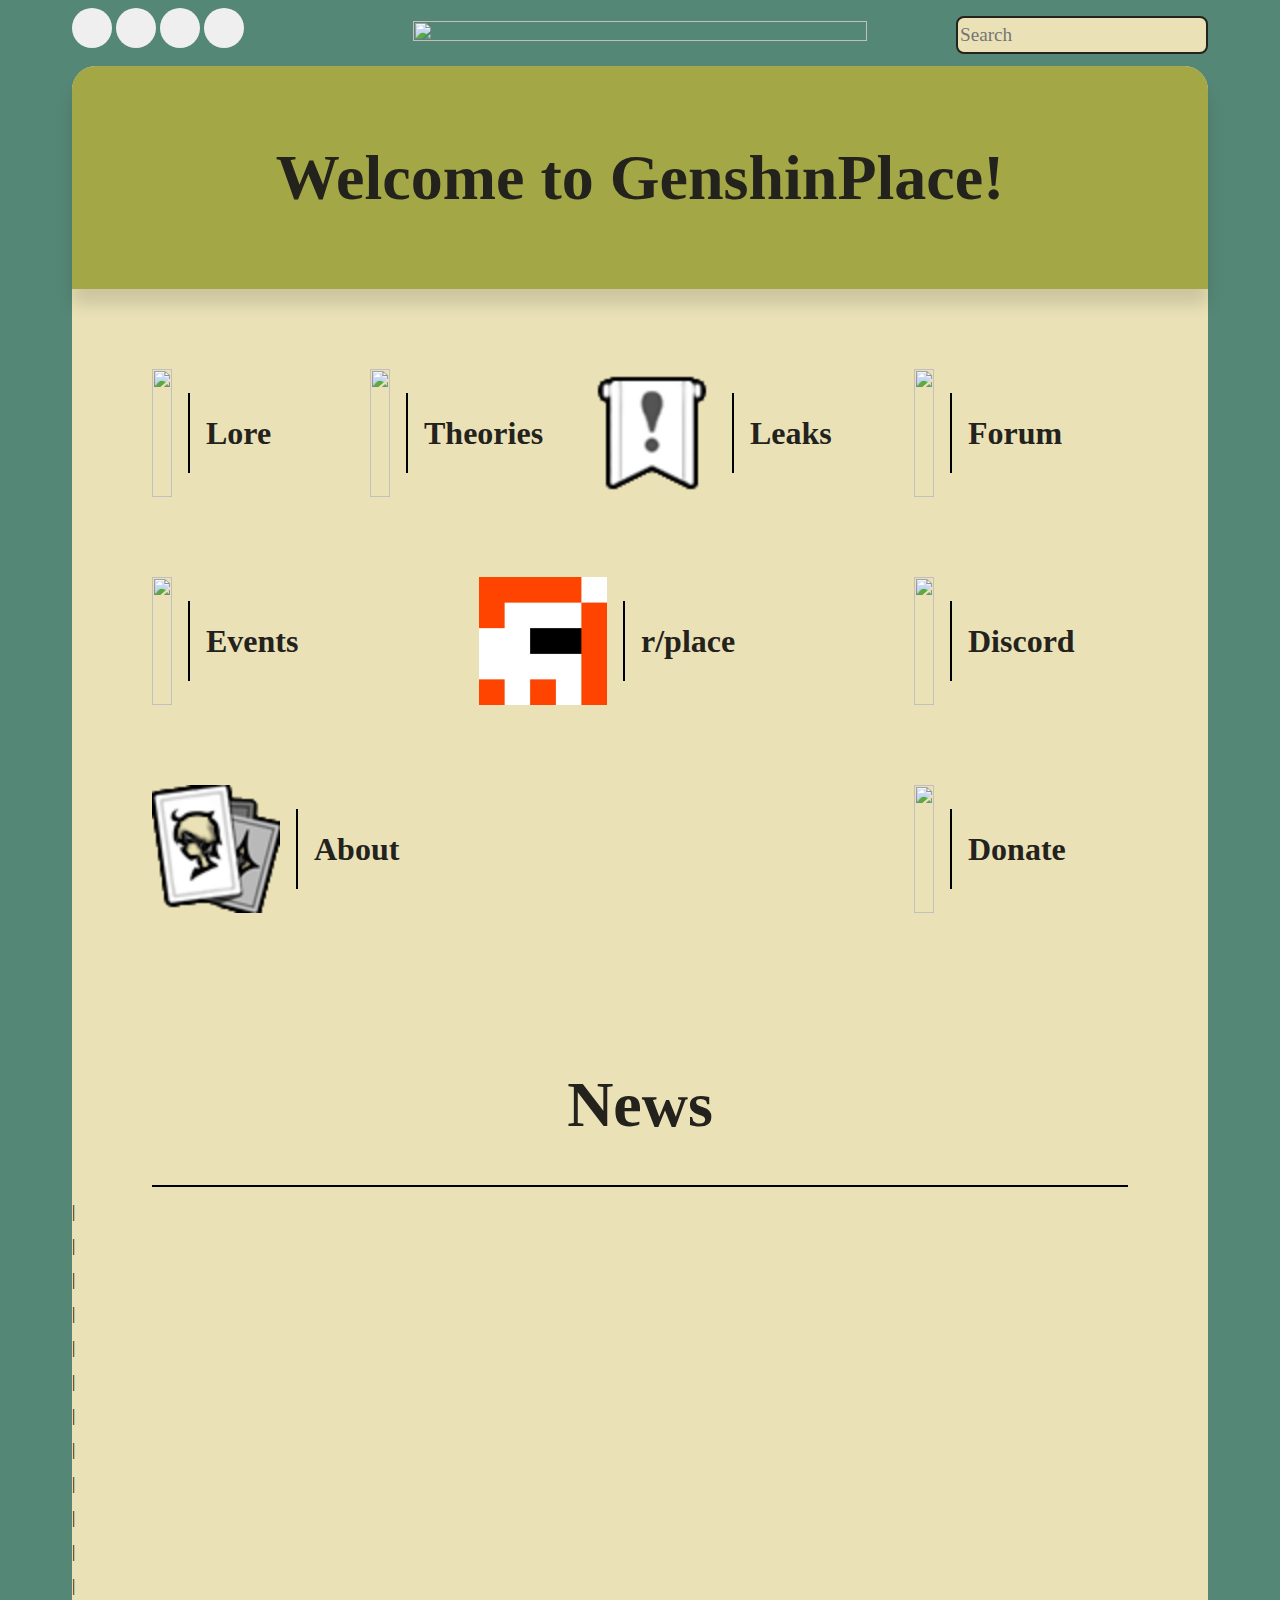
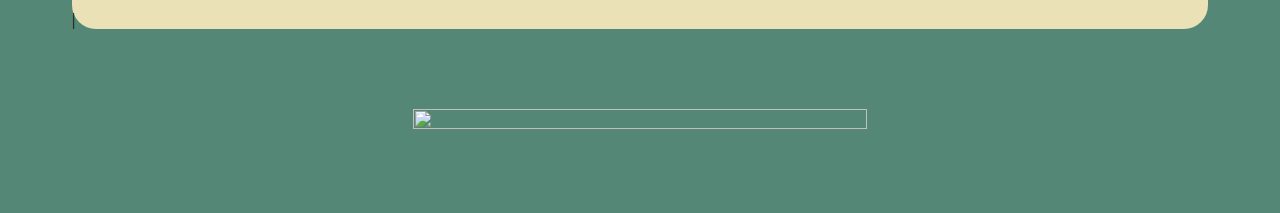
==== index.html @ 17d7ff28 "added content" ====
<!DOCTYPE html>
<html lang="en" class="green">
 <header>
   <link rel="stylesheet" href="index-style.css">
      <div class="header-child-1">
        <button id="theme" class="theme-btn green" onclick="setTheme('green');setLogoGreen()" title="Sumeru">
        </button>
        <button id="theme" class="theme-btn light" onclick="setTheme('light');setLogoBlack()" title="Light">
        </button>
        <button id="theme" class="theme-btn dark" onclick="setTheme('dark');setLogoGold()" title="Dark">
        </button>
        <button id="theme" class="theme-btn oled" onclick="setTheme('oled');setLogoWhite()" title="Oled">
        </button>
      </div>
      <div class="header-child-2"> 
          <img id="logo" src="images/logo-green.svg">
      </div>
      <div class="header-child-3">
        <input type="text" name="search" placeholder="Search">
      </div>
 </header>
 <body>
  <div class="body-parent">
<!-- PAGE CONTENT -->
  <div class="title">
    <h1>Welcome to GenshinPlace!</h1>
  </div>
    <div class="quick-nav">
      <a href="wiki-template.html">
        <div class="quick-nav-item">
          <div class="quick-nav-item-image">
              <img id="icon" src="images/lore.png"/> 
          </div>
          <div class="quick-nav-item-text">
            <h1>Lore</h1>
          </div>
        </div>
      </a>
        <div class="quick-nav-item">
          <div class="quick-nav-item-image">
              <img id="icon" src="images/theories.png"/> 
          </div>
          <div class="quick-nav-item-text">
            <h1>Theories</h1>
          </div>
        </div>
        <div class="quick-nav-item">
          <div class="quick-nav-item-image">
              <img id="icon" src="images/leaks.png"/> 
          </div>
          <div class="quick-nav-item-text">
            <h1>Leaks</h1>
          </div>
        </div>
        <div class="quick-nav-item">
          <div class="quick-nav-item-image">
              <img id="icon" src="images/forum.png"/> 
          </div>
          <div class="quick-nav-item-text">
            <h1>Forum</h1>
          </div>
        </div>
        <div class="quick-nav-item">
          <div class="quick-nav-item-image">
              <img id="icon" src="images/events.png"/> 
          </div>
          <div class="quick-nav-item-text">
            <h1>Events</h1>
          </div>
        </div>
        <div class="quick-nav-item">
          <div class="quick-nav-item-image">
              <img id="icon" src="images/place.png"/> 
          </div>
          <div class="quick-nav-item-text">
            <h1>r/place</h1>
          </div>
        </div>
        <div class="quick-nav-item">
          <div class="quick-nav-item-image" >
              <img id="icon" src="images/discord.svg"/> 
          </div>
          <div class="quick-nav-item-text">
            <h1>Discord</h1>
          </div>
        </div>
        <div class="quick-nav-item">
          <div class="quick-nav-item-image">
              <img id="icon" src="images/about.png"/> 
          </div>
          <div class="quick-nav-item-text">
            <h1>About</h1>
          </div>
        </div>
        <div class="quick-nav-item">
          <div class="quick-nav-item-image">
              <img id="icon" src="images/donate.png"/> 
          </div>
          <div class="quick-nav-item-text">
            <h1>Donate</h1>
          </div>
        </div>
    </div>
    <div class="subtitle">
      <h1>News</h1>
    </div>
    <div>
      <p>|</p>
      <p>|</p>
      <p>|</p>
      <p>|</p>
      <p>|</p>
      <p>|</p>
      <p>|</p>
      <p>|</p>
      <p>|</p>
      <p>|</p>
      <p>|</p>
      <p>|</p>
      <p>|</p>
    </div>
<!-- END PAGE CONTENT -->
  </div>
 </body>
 <footer>
   <img id="foot-logo" src="images/foot-logo-green.svg">
 </footer>
 <script src="scripts/script.js" type="text/javascript"></script>
---- index-style.css ----
/* GenshinPlace Website CSS by LHBread */
@font-face {
  font-family: Genshin-font;
  src: url(fonts/ja-jp.ttf);
}

/* Scroll bar */

::-webkit-scrollbar {
  width: 10px;
}

::-webkit-scrollbar-track {
  background: rgba(0, 0, 0, 0);
}

::-webkit-scrollbar-thumb {
  background: var(--accent2);
  border-radius: 5px;
}

::-webkit-scrollbar-thumb:hover {
  background: var(--accent1);
}

/* Theme colors */

:root.green {
  --base: #558776;
  --accent1: #EAE2B6;
  --accent2: #A3A745;
  --textBase: #000000;
  --textHighlight: #24221d;
}

:root.light {
  --base: #F0E9D2;
  --accent1: #E6DDC4;
  --accent2: #678983;
  --textBase: #000000;
  --textHighlight: #181D31;
}

:root.dark {
  --base: #041C32;
  --accent1: #04293A;
  --accent2: #064663;
  --textBase: #FFFFFF; 
  --textHighlight: #ECB365;
}

:root.oled {
  --base: #000000;
  --accent1: #07252e;
  --accent2: #204020;
  --textBase: #e0e0e0;
  --textHighlight: #c0c0c0;
}

/* Begin main page */

html {
  margin-left: 5%;
  margin-right: 5%;
  background-color: var(--base);
  scroll-behavior: smooth;
}

a {
  color: var(--textBase); 
  text-decoration: none;
}

img {
  height: 100%;
  width: 100%;
  object-fit: contain;
}

/* Heading */

header {
  display: flex;
  max-width: 90rem;
  min-width: 50rem;
  margin:auto;
  justify-content: space-between;
  align-items: baseline;
}

.header-child-1 {
  min-height: 15%;
  min-width: 25%;
  padding-bottom: 1%;
  align-items: bottom;
}

.theme-btn {
  padding: 0.5em;
  width: 3em;
  height: 3em;
  border-radius: 50%;
  cursor: pointer;
  border: none;
}

.header-child-2 {
  min-height: 15%;
  min-width: 40%;
}

.header-child-3 {
  display: flex; 
  color: var(--textBase);
  min-width: 25%;
  min-height: 30%;
  padding-bottom: 1%;
  justify-content: end;
  align-items: flex-end;
}

.header-child-3 input[type=text] {
  font-family: Genshin-font;
  font-size: 120%;
  color: var(--textBase);
  min-width: 5rem;
  max-width:25rem;
  height: 2rem;
  background-color: var(--accent1);
  border: 2px solid;
  border-radius: 0.5rem;
  border-color: var(--textHighlight);
}

/* Body */

.body-parent {
  font-family: Genshin-font;
  margin: auto;
  min-height: 100%;
  max-width: 90rem;
  min-width: 50rem;
  border-radius: 1.5rem;
  background-color:var(--accent1);
}

.title {
    color: var(--textHighlight);
    padding: 2rem;
    font-size: 2rem;
    text-align: center;
    background-color: var(--accent2);
    border-top-left-radius: inherit;
    border-top-right-radius: inherit;
    box-shadow: 0rem 1rem 1rem rgba(0, 0, 0, .125);
}

.quick-nav {
  width: fill;
  display: flex;
  flex-wrap: wrap;
  justify-content: space-between;
  margin-right: 5rem;
  margin-left: 5rem;
  margin-top: 2.5rem;
  margin-bottom: 2.5rem;

}

.quick-nav-item {
  height: 8rem;
  display:flex;
  font-family: Genshin-font;
  align-items: center;  
  color: var(--textHighlight);
  margin-top: 2.5rem;
  margin-bottom: 2.5rem;  
}

.quick-nav-item-image {
    height: 100%;
    width: fit-content;
}

.quick-nav-item-text {
    height: 5rem;
    width: 10rem;
    display: flex;
    align-items: center;
    border-left: solid black 2px;
    margin-left: 1rem;
    padding-left: 1rem;
}

.subtitle {
    color: var(--textHighlight);
    text-align: center;
    padding: 2rem;
    padding-bottom: 0rem;
    margin-left: 5rem;
    margin-right: 5rem;
    font-size: 2rem;
    text-align: center;
    border-bottom: solid 2px var(--textBase)
}

footer {
    display: flex;
    justify-content: center;
    margin-left: 30%;
    margin-right: 30%;
    margin-top: 5rem;
    margin-bottom: 5rem;
}
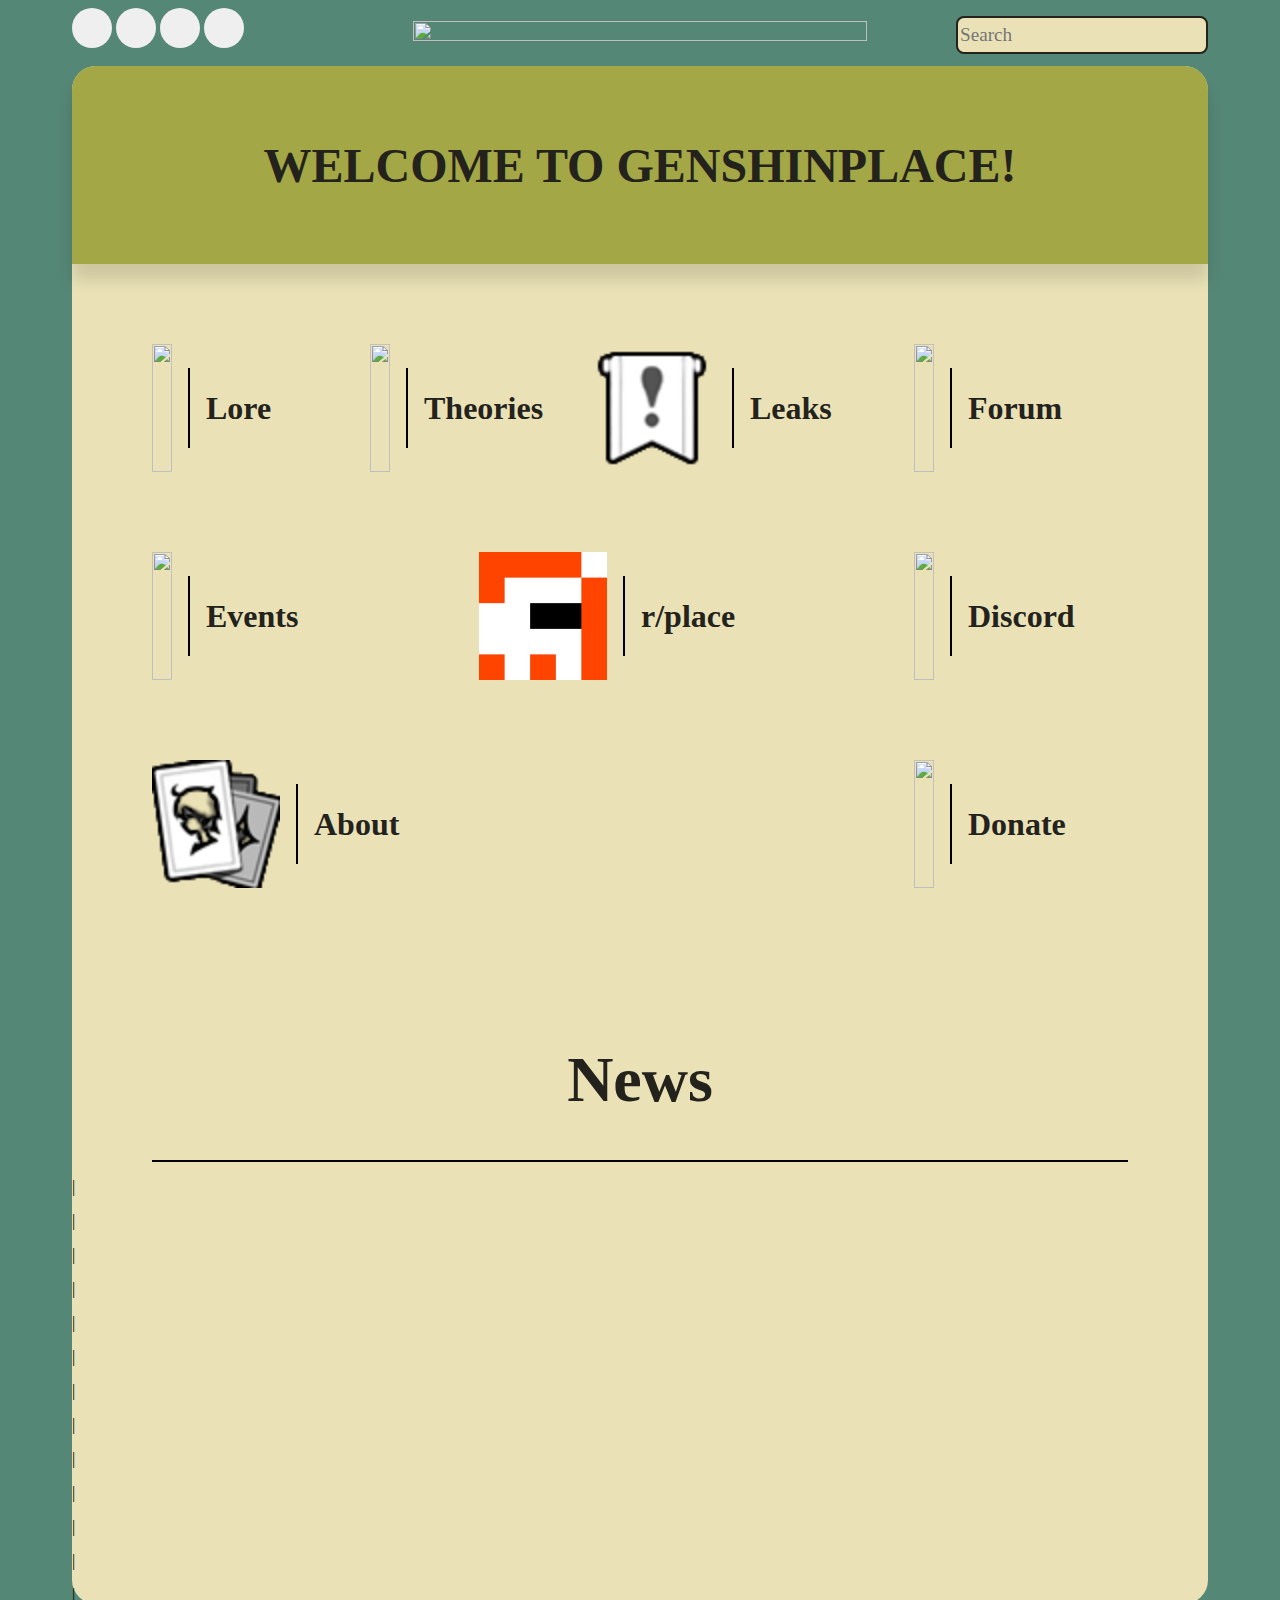
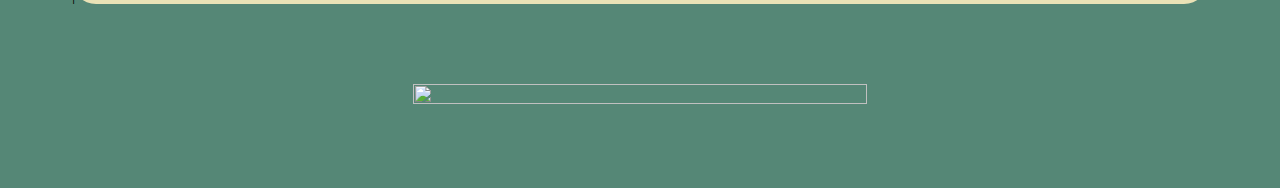
==== commit 367def14: "Merge branch 'main' of https://github.com/slugPickle/genshinplace-site" ====
--- a/index.html
+++ b/index.html
@@ -13,7 +13,9 @@
         </button>
       </div>
       <div class="header-child-2"> 
+        <a href="index.html">
           <img id="logo" src="images/logo-green.svg">
+        </a>
       </div>
       <div class="header-child-3">
         <input type="text" name="search" placeholder="Search">
@@ -23,7 +25,7 @@
   <div class="body-parent">
 <!-- PAGE CONTENT -->
   <div class="title">
-    <h1>Welcome to GenshinPlace!</h1>
+    <h2> WELCOME TO GENSHINPLACE!</h2>
   </div>
     <div class="quick-nav">
       <a href="wiki-template.html">
@@ -36,6 +38,7 @@
           </div>
         </div>
       </a>
+      <a href="wiki-template.html">
         <div class="quick-nav-item">
           <div class="quick-nav-item-image">
               <img id="icon" src="images/theories.png"/> 
@@ -44,6 +47,8 @@
             <h1>Theories</h1>
           </div>
         </div>
+      </a>
+      <a href="wiki-template.html">
         <div class="quick-nav-item">
           <div class="quick-nav-item-image">
               <img id="icon" src="images/leaks.png"/> 
@@ -52,6 +57,8 @@
             <h1>Leaks</h1>
           </div>
         </div>
+      </a>
+      <a href="forum/forum.html">
         <div class="quick-nav-item">
           <div class="quick-nav-item-image">
               <img id="icon" src="images/forum.png"/> 
@@ -60,6 +67,8 @@
             <h1>Forum</h1>
           </div>
         </div>
+      </a>
+      <a href="events.html">
         <div class="quick-nav-item">
           <div class="quick-nav-item-image">
               <img id="icon" src="images/events.png"/> 
@@ -68,6 +77,8 @@
             <h1>Events</h1>
           </div>
         </div>
+      </a>
+      <a href="rplace.html">
         <div class="quick-nav-item">
           <div class="quick-nav-item-image">
               <img id="icon" src="images/place.png"/> 
@@ -76,6 +87,8 @@
             <h1>r/place</h1>
           </div>
         </div>
+      </a>
+      <a href="discord.gg/sumeru">
         <div class="quick-nav-item">
           <div class="quick-nav-item-image" >
               <img id="icon" src="images/discord.svg"/> 
@@ -84,6 +97,8 @@
             <h1>Discord</h1>
           </div>
         </div>
+      </a>
+      <a href="about.html">
         <div class="quick-nav-item">
           <div class="quick-nav-item-image">
               <img id="icon" src="images/about.png"/> 
@@ -92,6 +107,8 @@
             <h1>About</h1>
           </div>
         </div>
+      </a>
+      <a href="donate.html">
         <div class="quick-nav-item">
           <div class="quick-nav-item-image">
               <img id="icon" src="images/donate.png"/> 
@@ -100,6 +117,7 @@
             <h1>Donate</h1>
           </div>
         </div>
+      </a>
     </div>
     <div class="subtitle">
       <h1>News</h1>
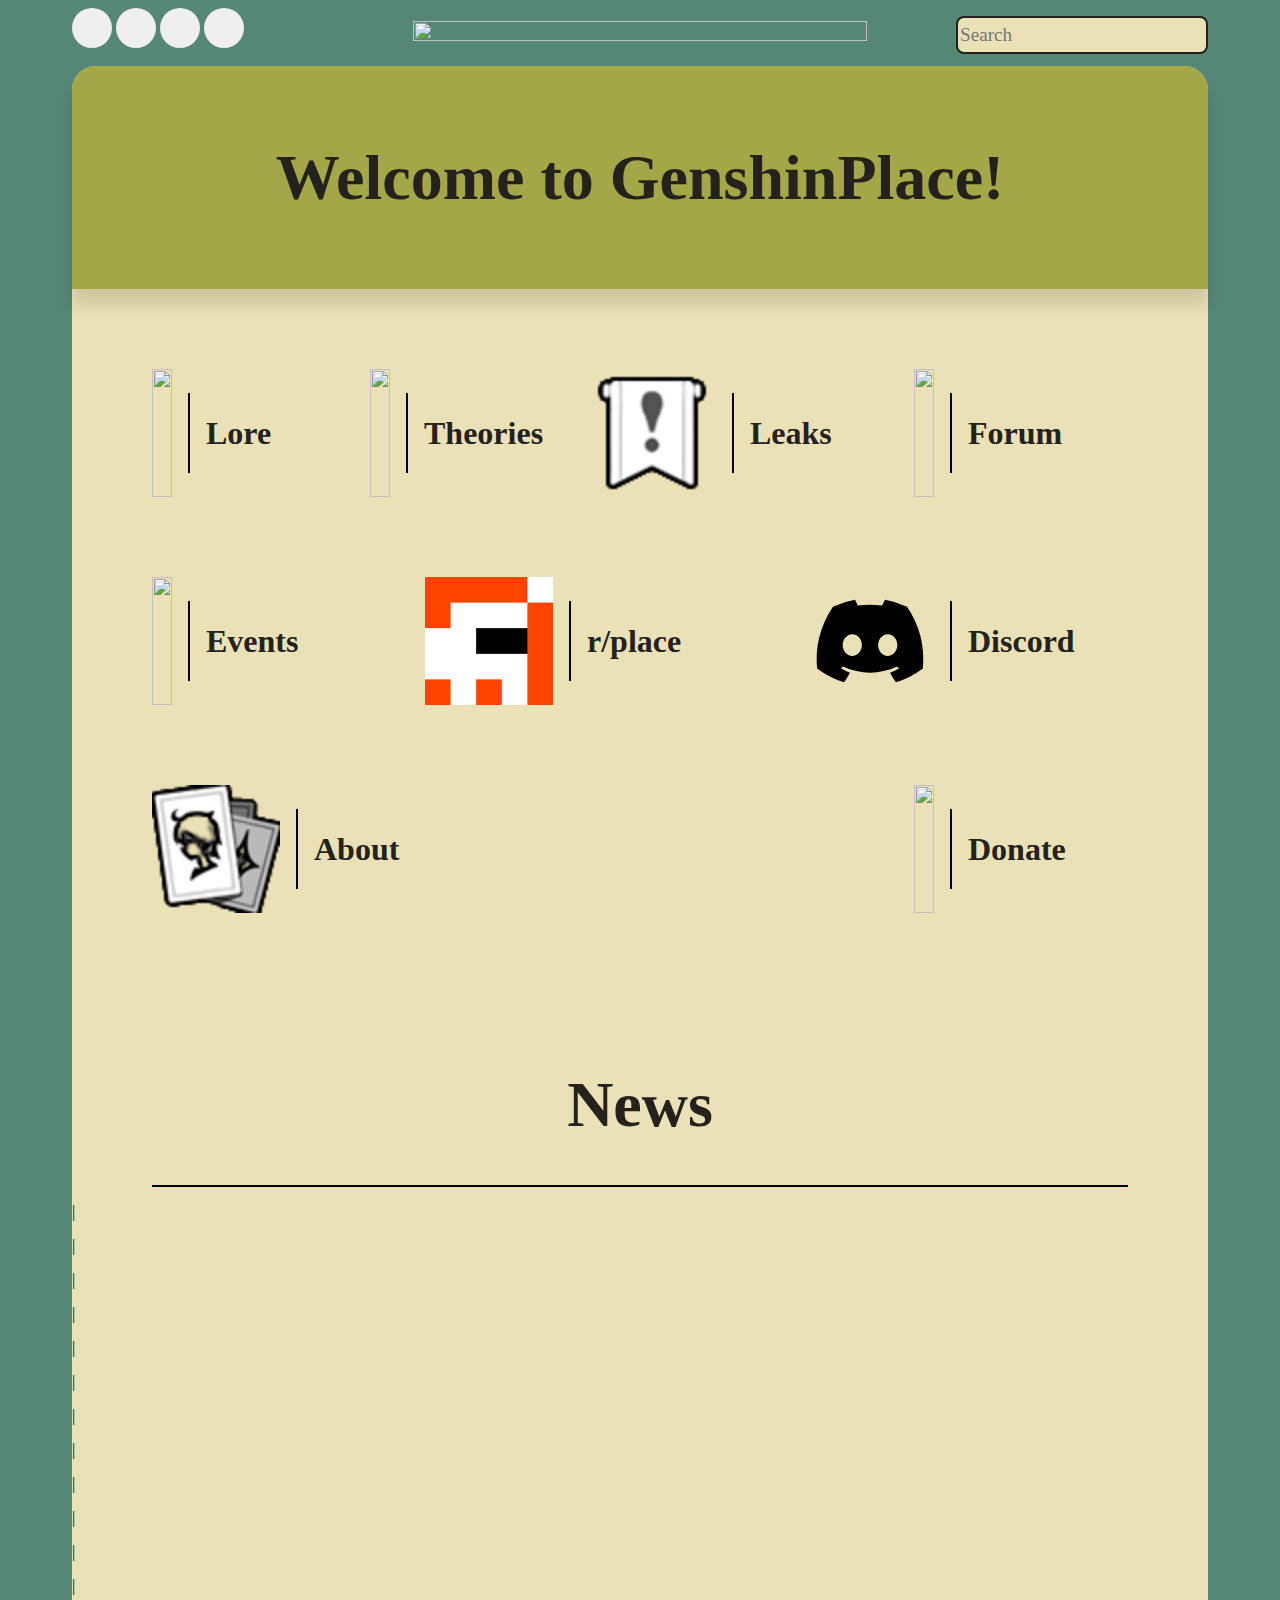
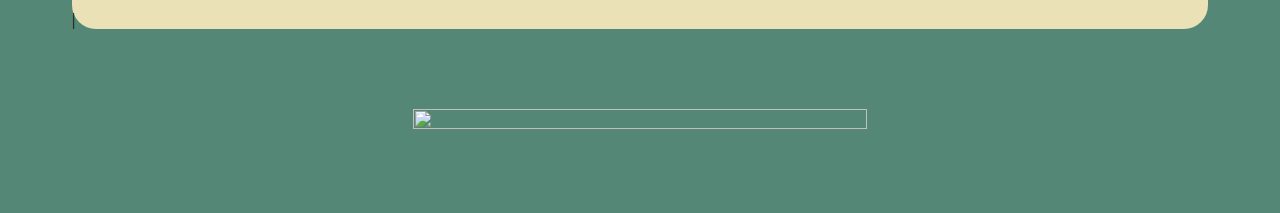
==== commit d561380a: "Revert "fuk u"" ====
--- a/index.html
+++ b/index.html
@@ -25,7 +25,7 @@
   <div class="body-parent">
 <!-- PAGE CONTENT -->
   <div class="title">
-    <h2> WELCOME TO GENSHINPLACE!</h2>
+    <h1>Welcome to GenshinPlace!</h1>
   </div>
     <div class="quick-nav">
       <a href="wiki-template.html">
